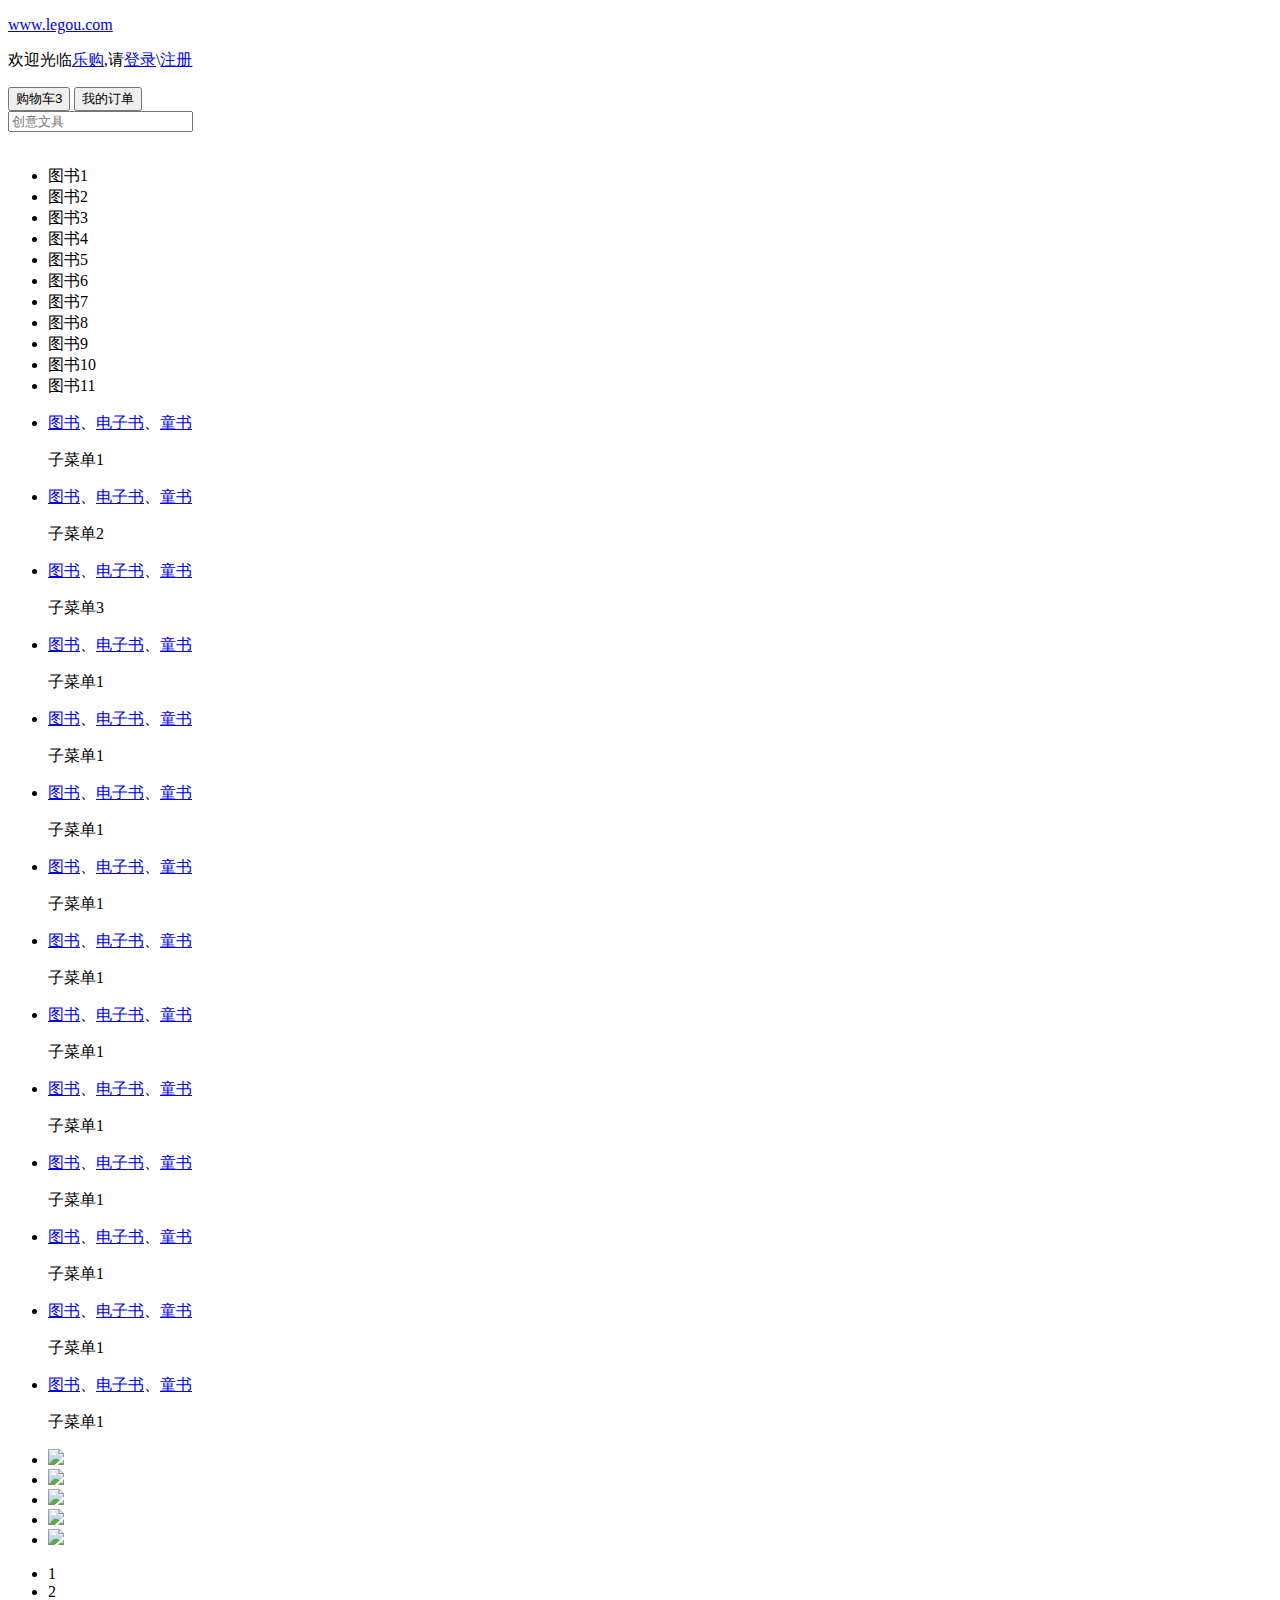
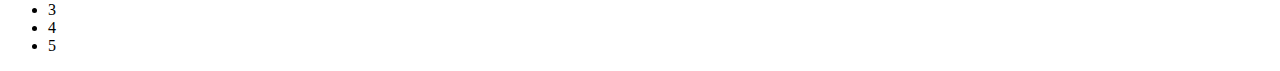
==== code/ch3/index.html @ 502bada2 "这是第三次作业" ====
<!DOCTYPE html>
<html lang="en">
 <head>
  <meta charset="utf-8">
  <meta name="viewport" content="width=device-width,initial-scale=1.0">
  <title>乐购（legou.com）-正品低价、品质保障、配送及时、轻松购物！</title>
  <meta name="description"
            content="乐购JD.COM-专业的综合网上购物商城，为您提供正品低价的购物选择、优质便捷的服务体验。商品来自全球数十万品牌商家，囊括家电、手机、电脑、服装、居家、母婴、美妆、个护、食品、生鲜等丰富品类，满足各种购物需求。"/>
      <meta name="Keywords" content="网上购物,网上商城,家电,手机,电脑,服装,居家,母婴,美妆,个护,食品,生鲜,乐购"/>
  <link rel="stylesheet" href="../css/reset.css" type="text/css" />
  <link rel="stylesheet" href="../css/common.css"type="text/css">
  <link rel="stylesheet" href='../css/index.css' type="text/css">
  <link rel="stylesheet" href="../css/slider.css" type="text/css" />
 </head>
 
 <body>
  <!-- 1.顶部 -->
<div class="topbar">
			<div class="container clearfix">
				<p class="fl"><a href="#">www.legou.com</a></p>
				<p class="fr"><span>欢迎光临<a class="title" href="#">乐购</a></span>,<span>请<a href="#" class="login">登录</a>\<a class="register" href="#">注册</a></span></p>
			</div>
		</div>

  <!-- 2.导航 -->
 <div class="nav container">
	             <!--搜索框&购物车&订单-->
 			<div class="search-shopcart-order clearfix">
                
				<!--购物车&订单-->
 				<div class="shopcart-order fr">
 					<button><span></span><span>购物车</span><span>3</span></button>
 					<button>我的订单</button>
 				</div>
				<!-- 搜索框 -->
 				<div class="search-input fr">
 					<input class="search" placeholder="创意文具" type="text">
 					<span></span>
 				</div>
 			</div>
			
			
			<!-- 分类导航 -->
 			<div class="category-menu clearfix">
				
				
				<!--左侧-->
				<div class="left-logo fl">
					<img src="../img/logo.jpg" alt="" />
				</div>
				
				
				<!--右侧-->
				<ul class="fr clearfix">			
					<li>图书1</li>
					<li>图书2</li>
					<li>图书3</li>
					<li>图书4</li>
					<li>图书5</li>
					<li>图书6</li>
					<li>图书7</li>
					<li>图书8</li>
					<li>图书9</li>
					<li>图书10</li>
					<li>图书11</li>
				</ul>
			</div>
 		</div>

  <!-- 3.分类导航和banner-->
  <div class="menu container clearfix">
	  <!--左侧导航-->
	  <div class="sideMenu fl">
		  <ul>
			  <li>
				   <!--一级导航标题-->
				  <p class="title">
				 <a href="#">图书</a>、<a href="#">电子书</a>、<a href="#">童书</a>
				   </p>
				   
				   <!--二级导航-->
				   <div class="subMenu">
				   	 子菜单1
				   </div>
			  </li>
			  <li>
			  				   <!--一级导航标题-->
			  				  <p class="title">
			  				 <a href="#">图书</a>、<a href="#">电子书</a>、<a href="#">童书</a>
			  				   </p>
			  				   
			  				   <!--二级导航-->
			  				   <div class="subMenu">
			  				   	 子菜单2
			  				   </div>
			  </li>
			  <li>
			  				   <!--一级导航标题-->
			  				  <p class="title">
			  				 <a href="#">图书</a>、<a href="#">电子书</a>、<a href="#">童书</a>
			  				   </p>
			  				   
			  				   <!--二级导航-->
			  				   <div class="subMenu">
			  				   	 子菜单3
			  				   </div>
			  </li>
			  <li>
			  				   <!--一级导航标题-->
			  				  <p class="title">
			  				 <a href="#">图书</a>、<a href="#">电子书</a>、<a href="#">童书</a>
			  				   </p>
			  				   
			  				   <!--二级导航-->
			  				   <div class="subMenu">
			  				   	 子菜单1
			  				   </div>
			  </li>
			  <li>
			  				   <!--一级导航标题-->
			  				  <p class="title">
			  				 <a href="#">图书</a>、<a href="#">电子书</a>、<a href="#">童书</a>
			  				   </p>
			  				   
			  				   <!--二级导航-->
			  				   <div class="subMenu">
			  				   	 子菜单1
			  				   </div>
			  </li>
			  <li>
			  				   <!--一级导航标题-->
			  				  <p class="title">
			  				 <a href="#">图书</a>、<a href="#">电子书</a>、<a href="#">童书</a>
			  				   </p>
			  				   
			  				   <!--二级导航-->
			  				   <div class="subMenu">
			  				   	 子菜单1
			  				   </div>
			  </li>
			  <li>
			  				   <!--一级导航标题-->
			  				  <p class="title">
			  				 <a href="#">图书</a>、<a href="#">电子书</a>、<a href="#">童书</a>
			  				   </p>
			  				   
			  				   <!--二级导航-->
			  				   <div class="subMenu">
			  				   	 子菜单1
			  				   </div>
			  </li>
			  <li>
			  				   <!--一级导航标题-->
			  				  <p class="title">
			  				 <a href="#">图书</a>、<a href="#">电子书</a>、<a href="#">童书</a>
			  				   </p>
			  				   
			  				   <!--二级导航-->
			  				   <div class="subMenu">
			  				   	 子菜单1
			  				   </div>
			  </li>
			  <li>
			  				   <!--一级导航标题-->
			  				  <p class="title">
			  				 <a href="#">图书</a>、<a href="#">电子书</a>、<a href="#">童书</a>
			  				   </p>
			  				   
			  				   <!--二级导航-->
			  				   <div class="subMenu">
			  				   	 子菜单1
			  				   </div>
			  </li>
			  <li>
			  				   <!--一级导航标题-->
			  				  <p class="title">
			  				 <a href="#">图书</a>、<a href="#">电子书</a>、<a href="#">童书</a>
			  				   </p>
			  				   
			  				   <!--二级导航-->
			  				   <div class="subMenu">
			  				   	 子菜单1
			  				   </div>
			  </li>
			  <li>
			  				   <!--一级导航标题-->
			  				  <p class="title">
			  				 <a href="#">图书</a>、<a href="#">电子书</a>、<a href="#">童书</a>
			  				   </p>
			  				   
			  				   <!--二级导航-->
			  				   <div class="subMenu">
			  				   	 子菜单1
			  				   </div>
			  </li>
			  <li>
			  				   <!--一级导航标题-->
			  				  <p class="title">
			  				 <a href="#">图书</a>、<a href="#">电子书</a>、<a href="#">童书</a>
			  				   </p>
			  				   
			  				   <!--二级导航-->
			  				   <div class="subMenu">
			  				   	 子菜单1
			  				   </div>
			  </li>
			  <li>
			  				   <!--一级导航标题-->
			  				  <p class="title">
			  				 <a href="#">图书</a>、<a href="#">电子书</a>、<a href="#">童书</a>
			  				   </p>
			  				   
			  				   <!--二级导航-->
			  				   <div class="subMenu">
			  				   	 子菜单1
			  				   </div>
			  </li>
			  <li>
			  				   <!--一级导航标题-->
			  				  <p class="title">
			  				 <a href="#">图书</a>、<a href="#">电子书</a>、<a href="#">童书</a>
			  				   </p>
			  				   
			  				   <!--二级导航-->
			  				   <div class="subMenu">
			  				   	 子菜单1
			  				   </div>
			  </li>
			  
		  </ul>
	  </div>
	    <!--右侧导航-->
		<div class="banner fl">
		<!--轮播容器-->
		<div class="pptbox" id="bannerInner">
			<!--轮播的内容-->
			<ul class="innerwrapper">
				<li>
					<a href="#"><img src="../img/banner1.jpg" /></a>
				</li>
				<li>
					<a href="#"><img src="../img/banner2.jpg" /></a>
				</li>
				<li>
					<a href="#"><img src="../img/banner3.jpg" /></a>
				</li>
				<li>
					<a href="#"><img src="../img/banner4.jpg"/></a>
				</li>
				<li>
					<a href="#"><img src="../img/banner5.jpg" /></a>
				</li>
			</ul>
			<!--数字控制器-->
			<ul class="controls">
				<li class="current">1</li>
				<li>2</li>
				<li>3</li>
				<li>4</li>
				<li>5</li>
			</ul>
			<!--按钮控制器-->
			<span class="btnleft"></span>
			<span class="btnright"></span>
		</div>
		
		</div>
  </div>
  <!-- 4.今日推荐 -->
  <div class="recommend container"></div>
  <!-- 5.电子书 -->
  <div class="ebooks container"></div>
  <!-- 6.服装 -->
  <div class="clothes container"></div>
  <!-- 7.户外运动 -->
  <div class="sport container"></div>
  <!-- 8.童装 -->
  <div class="children-clothes container"></div>
  <!-- 9.家居日用 -->
  <div class="daily container"></div>
  <!-- 10.推广商品 -->
  <div class="promotion container"></div>
  <!-- 11.尾部 -->
  <div class="footer container"></div>
  
  <!--引入jquery.min.js-->
  <script src="jquery-1.11.0.js"></script>
  <!--引入轮播插件-->
  <script src="slider.js"></script>
  <!--引入自己写的js文件-->
  <script src="index.js"></script>
 </body>
</html>
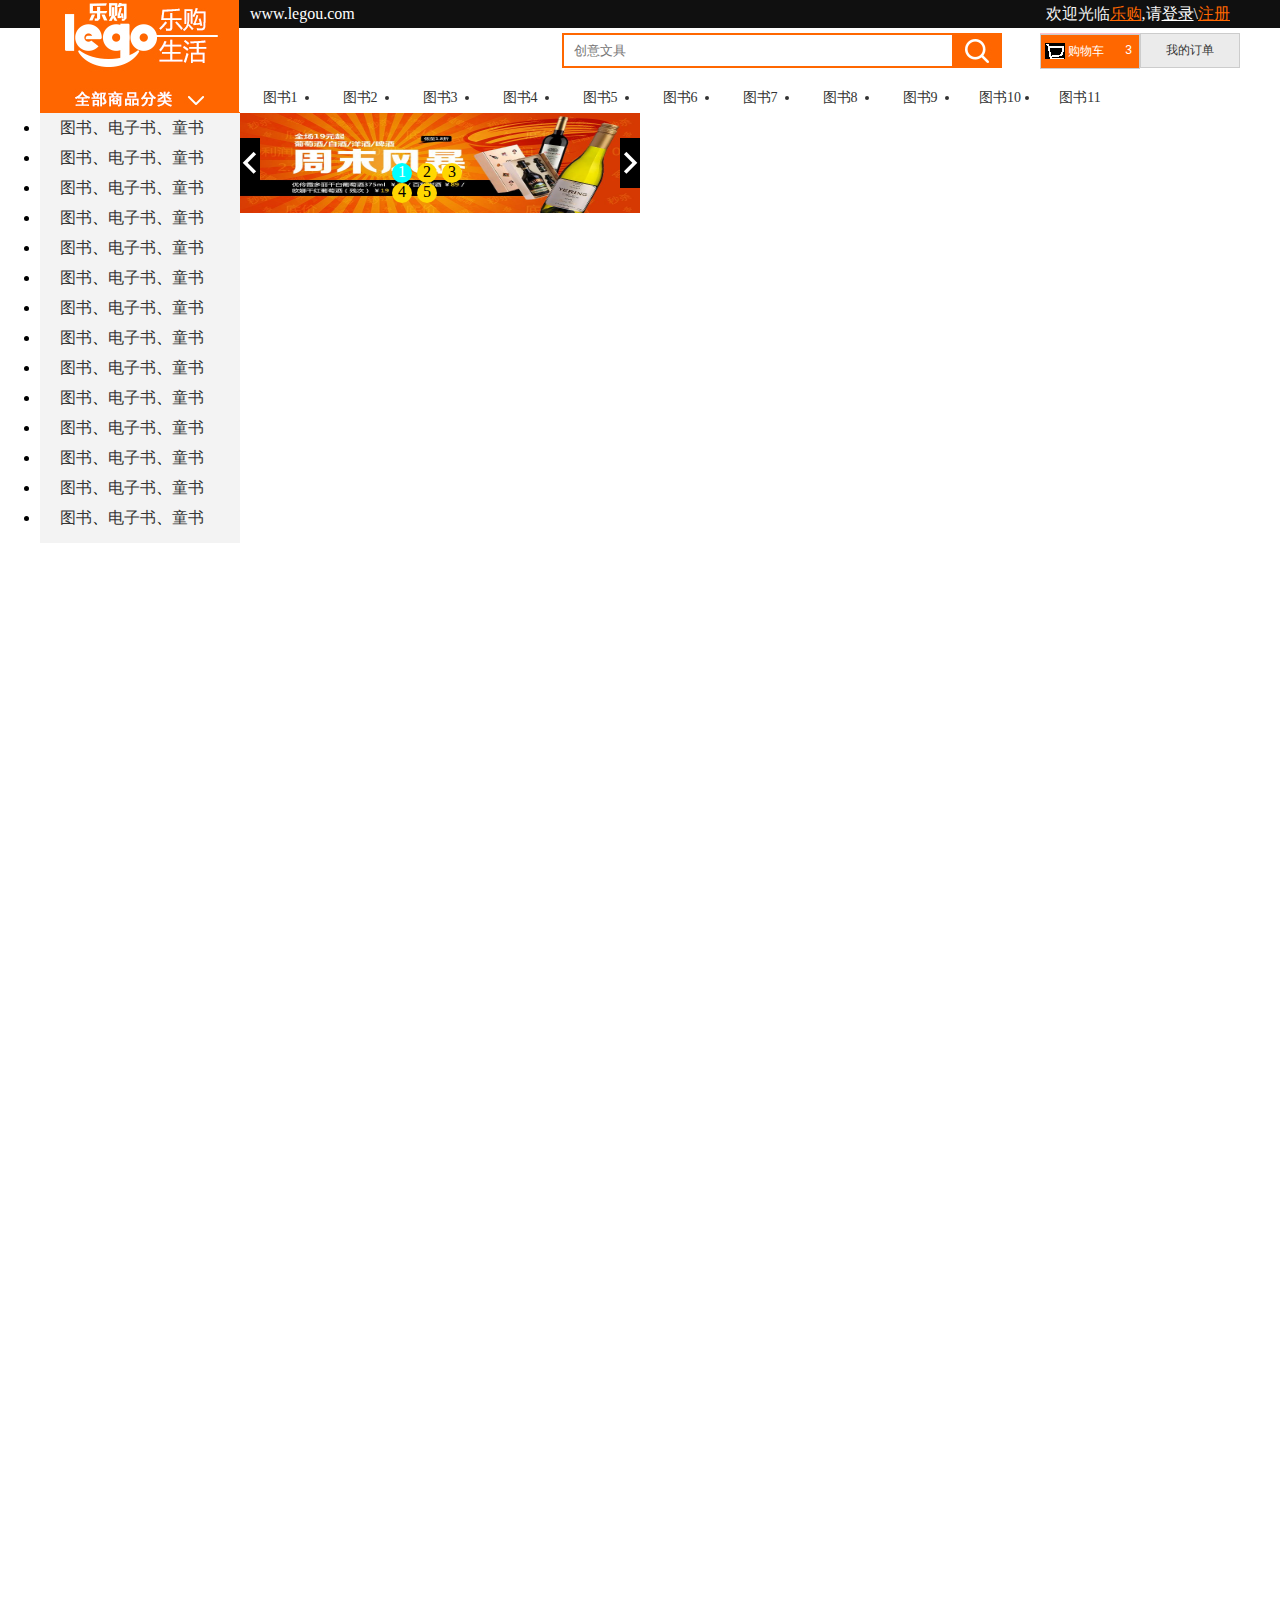
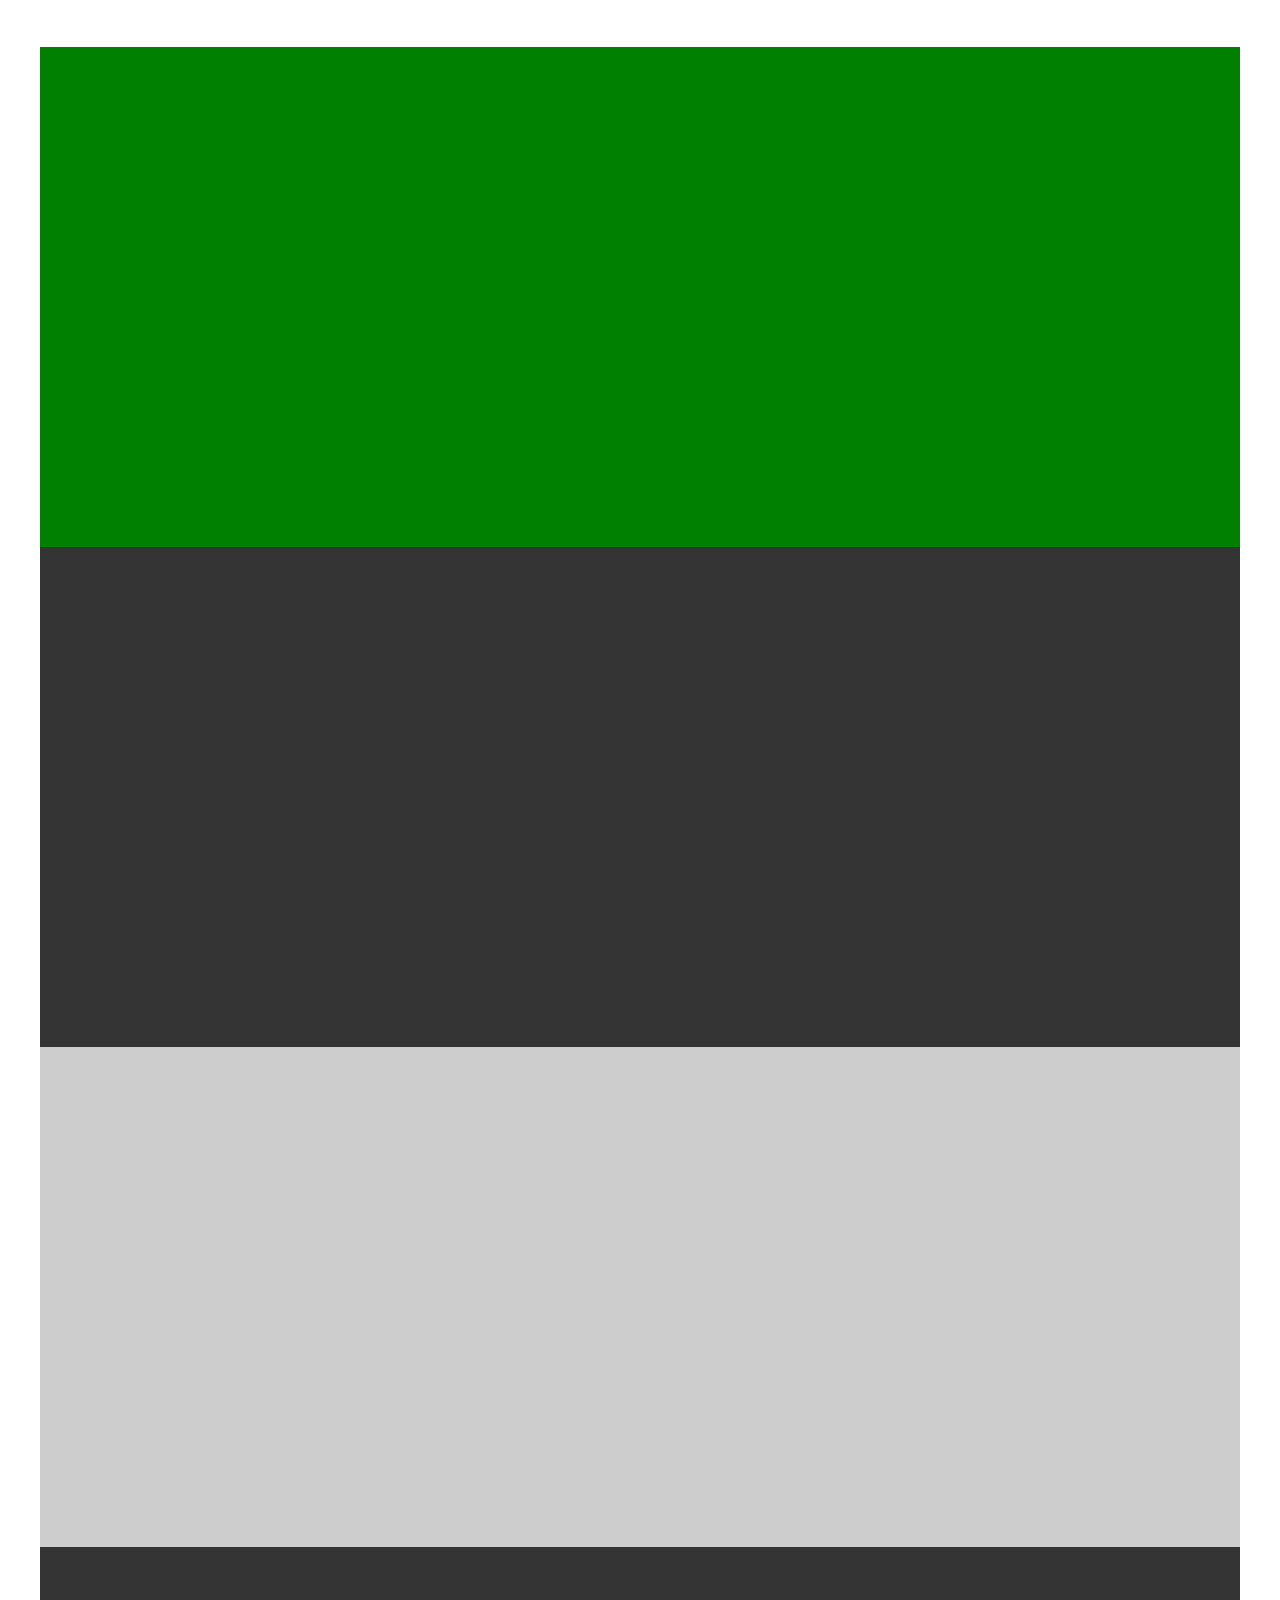
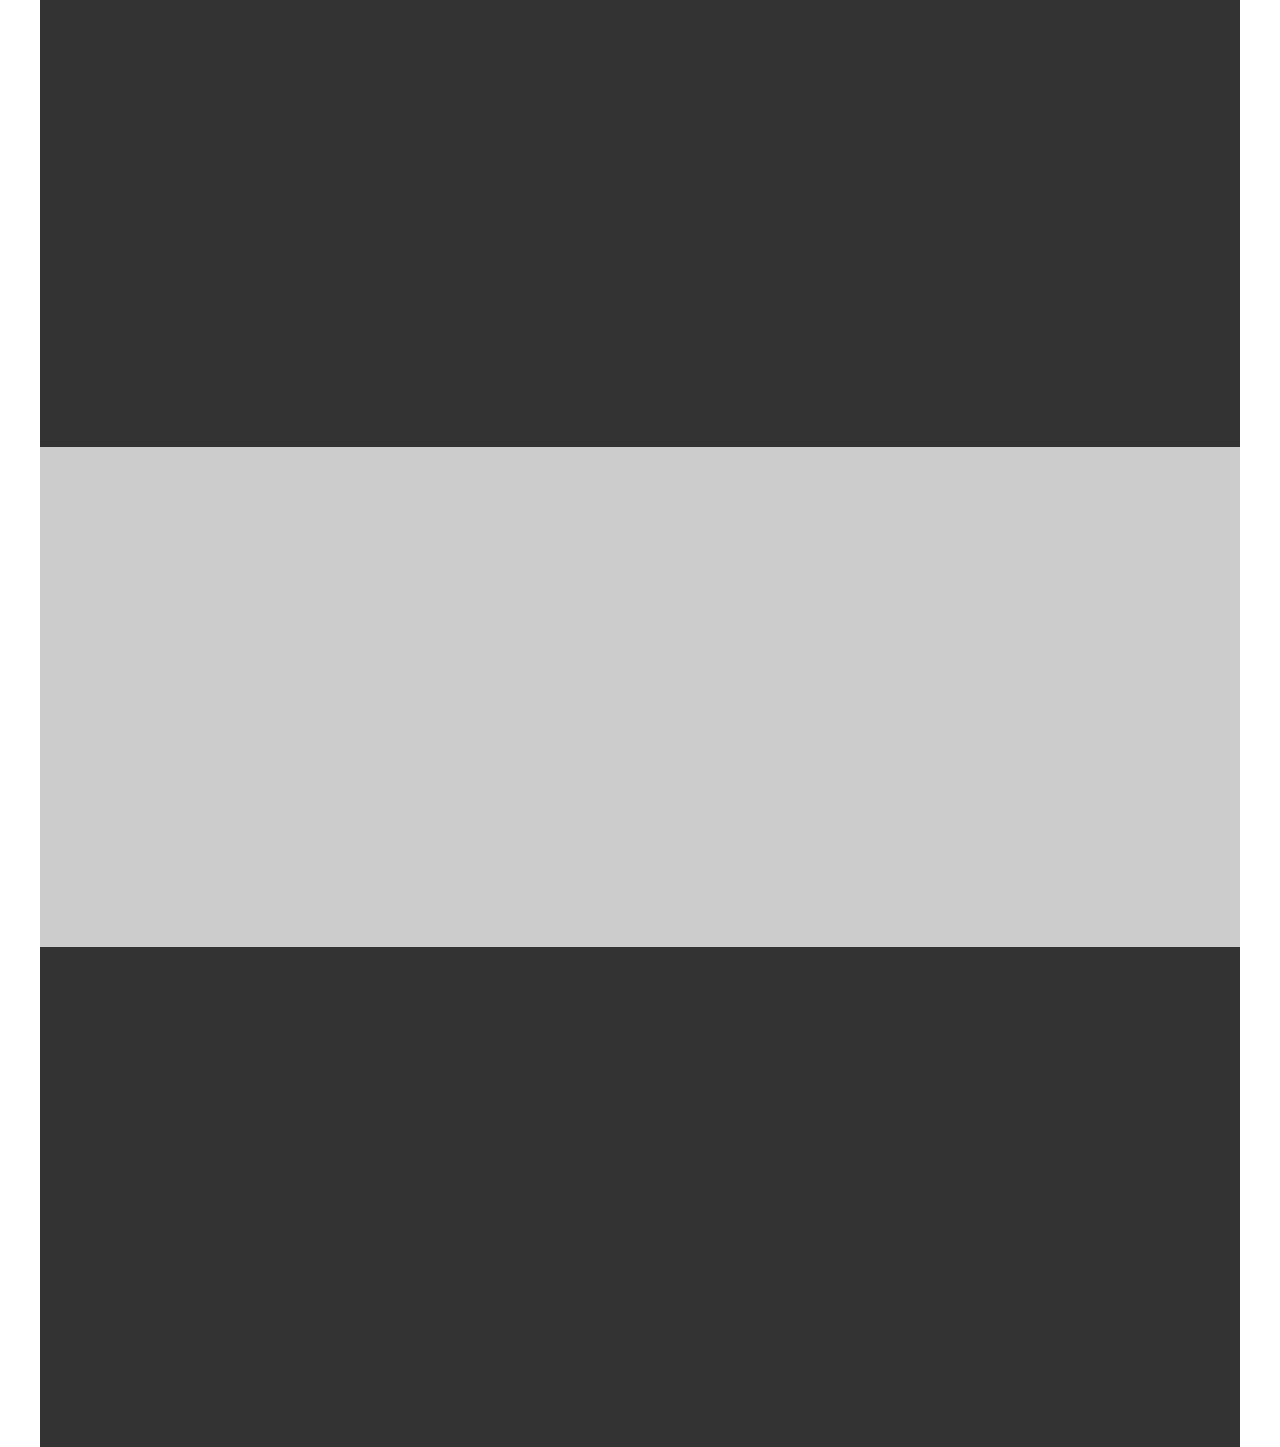
==== commit 4b32b9d6: "这是第四次作业" ====
--- a/code/ch3/index.html
+++ b/code/ch3/index.html
@@ -7,10 +7,10 @@
   <meta name="description"
             content="乐购JD.COM-专业的综合网上购物商城，为您提供正品低价的购物选择、优质便捷的服务体验。商品来自全球数十万品牌商家，囊括家电、手机、电脑、服装、居家、母婴、美妆、个护、食品、生鲜等丰富品类，满足各种购物需求。"/>
       <meta name="Keywords" content="网上购物,网上商城,家电,手机,电脑,服装,居家,母婴,美妆,个护,食品,生鲜,乐购"/>
-  <link rel="stylesheet" href="../css/reset.css" type="text/css" />
-  <link rel="stylesheet" href="../css/common.css"type="text/css">
-  <link rel="stylesheet" href='../css/index.css' type="text/css">
-  <link rel="stylesheet" href="../css/slider.css" type="text/css" />
+  <link rel="stylesheet" href="../../css/reset.css" type="text/css" />
+  <link rel="stylesheet" href="../../css/common.css"type="text/css">
+  <link rel="stylesheet" href='../../css/index.css' type="text/css">
+  <link rel="stylesheet" href="../../css/slider.css" type="text/css" />
  </head>
  
  <body>
@@ -46,7 +46,7 @@
 				
 				<!--左侧-->
 				<div class="left-logo fl">
-					<img src="../img/logo.jpg" alt="" />
+					<img src="../../img/logo.jpg" alt="" />
 				</div>
 				
 				
@@ -236,19 +236,19 @@
 			<!--轮播的内容-->
 			<ul class="innerwrapper">
 				<li>
-					<a href="#"><img src="../img/banner1.jpg" /></a>
-				</li>
-				<li>
-					<a href="#"><img src="../img/banner2.jpg" /></a>
-				</li>
-				<li>
-					<a href="#"><img src="../img/banner3.jpg" /></a>
-				</li>
-				<li>
-					<a href="#"><img src="../img/banner4.jpg"/></a>
-				</li>
-				<li>
-					<a href="#"><img src="../img/banner5.jpg" /></a>
+					<a href="#"><img src="../../img/banner1.jpg" /></a>
+				</li>
+				<li>
+					<a href="#"><img src="../../img/banner2.jpg" /></a>
+				</li>
+				<li>
+					<a href="#"><img src="../../img/banner3.jpg" /></a>
+				</li>
+				<li>
+					<a href="#"><img src="../../img/banner4.jpg"/></a>
+				</li>
+				<li>
+					<a href="#"><img src="../../img/banner5.jpg" /></a>
 				</li>
 			</ul>
 			<!--数字控制器-->
@@ -284,10 +284,10 @@
   <div class="footer container"></div>
   
   <!--引入jquery.min.js-->
-  <script src="jquery-1.11.0.js"></script>
+  <script src="../../js/jquery-1.11.0.js"></script>
   <!--引入轮播插件-->
-  <script src="slider.js"></script>
+  <script src="../../js/slider.js"></script>
   <!--引入自己写的js文件-->
-  <script src="index.js"></script>
+  <script src="../../js/index.js"></script>
  </body>
 </html>--- a/css/common.css
+++ b/css/common.css
@@ -0,0 +1,20 @@
+/*清除浮动*/
+.clearfix::after{
+	content: '';
+	display: inline-block;
+	height:0;
+	clear:both;
+}
+/*左浮动*/
+.fl{
+	float:left;
+}
+/*右浮动*/
+.fr{
+	float:right;
+}
+/*版心*/
+.container{
+	width: 1200px;
+	margin:0 auto;
+}
--- a/css/index.css
+++ b/css/index.css
@@ -0,0 +1,513 @@
+/* 1.========== 顶部 ==========*/
+/* 顶部外层容器*/
+.topbar{
+        height: 28px;
+        background-color: #101010;
+       }
+	   
+	   /*顶部里层容器*/
+       .topbar .container{
+        height: 28px;
+        background-color:#101010;
+       }
+	   
+	   /*里面的p标签*/
+       .topbar .container p{
+        height: 28px;
+        line-height: 28px;
+        color: #f1f1f1;
+       }
+	   
+	   /*第一个p标签*/
+       .topbar .container p:first-child{
+        text-indent:210px;
+       }
+	   
+	   /*第一个p标签下面的a标签*/
+       .topbar .container p:first-child a{
+        color: #fff;
+        text-decoration: none;
+       }
+	   
+	   /*第二个p标签*/
+       .topbar .container p:nth-child(2){
+        margin-right: 10px;
+       }
+	   
+	   /**/
+       .topbar .container p:nth-child(2) a:not(.login){
+        color: #ff6700;
+       }
+       .topbar .container p:nth-child(2) .login{
+        color: #fff;
+       }
+	   
+	   /*第二个p标签下面的标题和注册*/
+       .topbar .container p:nth-child(2) .title,.topbar.container p:nth-child(2) .register{
+        color: #FF6700;
+       }
+	   /*第二个p标签下面的登录*/
+       .topbar .container p:nth-child(2).login{
+        color:#fff;
+       }
+	   
+	   
+	   /*2.===========导航===========*/
+       .nav{
+        height: 80px;
+        background-color: #fff;
+       }
+	   
+	   
+	   /*搜索购物车订单大容器*/
+       .nav .search-shopcart-order{
+        margin-top: 5px;
+        height: 35px;
+       }
+	   
+	   
+	    /*搜索框*/
+       .nav .search-shopcart-order .search-input{
+        width: 440px;
+        height: 35px;
+        background-color: #ff6700;
+        margin-right: 38px;
+        position: relative;
+        
+       }
+	   /*搜索框中的图标span*/
+       .nav .search-shopcart-order .search-input span{
+        display: inline-block;
+        width: 50px;
+        height: 35px;
+        position: absolute;
+        right: 0;
+        top: 0;
+        background-image: url(../img/bgicon.png);
+       }
+	   
+	   /*搜索框*/
+       .nav .search-shopcart-order .search-input .search{
+        width:390px;
+        height: 31px;
+        border: 2px solid #FF6700;
+        text-indent: 10px;
+        color:#333;
+        outline: none;
+       }
+	  
+	   /*购物车和订单*/
+       .nav .search-shopcart-order .shopcart-order{
+        width:200px;
+        height: 35px;
+        background-color: pink;
+        font-size: 0;
+       }
+	   
+	   /*购物车订单按钮*/
+       .nav .search-shopcart-order .shopcart-order button{
+        width:100px;
+        height: 35px;
+        background-color: #ebebeb;
+        border: 1px solid #ccc;
+        font-size:12px;
+        color: #333;
+        outline: none;
+       }
+	   
+	   /*购物车按钮*/
+       .nav .search-shopcart-order .shopcart-order button:nth-child(1){
+        background-color: #FF6700;
+        color: #fff;
+        padding-left: 3px;
+        
+       }
+	   
+	   /*购物车图标*/
+       .nav .search-shopcart-order .shopcart-order button:nth-child(1) span:first-child{
+        /* background-color: green; */
+        /* background-size: 20px 20px; */
+        
+        background-image:url(../img/购物车.png);
+        /* background-position: -6px -44px; */
+        background-repeat: no-repeat;
+			display: inline-block;
+			vertical-align: top;
+			width: 20px;
+			height: 16px;
+			margin-right: 3px;
+			
+		}
+		
+		/*购物车文字*/
+		.nav .search-shopcart-order .shopcart-order button:nth-child(1) span:nth-child(2){
+			
+			vertical-align: top;
+			display: inline-block;
+			
+			
+		}
+		
+		/*购物车数量*/
+		.nav .search-shopcart-order .shopcart-order button:nth-child(1) span:nth-child(3){
+			vertical-align: top;
+			display: inline-block;
+			width: 20px;
+			margin-left: 15px;
+		}
+		
+		/*分类导航*/
+		.nav .category-menu{
+		 margin-top: 15px;
+		 height:30px;
+		 
+		}
+		
+		.nav .category-menu .left-logo{
+			width: 200px;
+			height: 30px;
+			
+			position: relative;
+		}
+		
+		.nav .category-menu .left-logo img{
+			position: absolute;
+			bottom: 0;
+			left: 0;
+		}
+		
+		.nav .category-menu ul{
+			width: 1000px;
+			height: 30px;
+			
+		}
+		
+		.nav .category-menu ul li{
+			float: left;
+			height: 30px;
+			line-height: 30px;
+			width: 80px;
+			color: #333;
+			font-size: 14px;
+			text-align: center;
+			font-weight: 700px;
+		}
+		
+		/*3.=============分类导航和banner===========*/
+		.menu{height: 430px;
+			}
+		.menu .sideMenu{
+			height: 430px;
+			width: 200px;
+			
+		}
+		.menu .sideMenu ul{
+			height: 430px;
+			width: 200px;
+			background-color: #f3f3f3;
+			position:relative ;
+		}
+		.menu .sideMenu ul li{
+			height: 30px;
+			line-height: 30px;
+			width: 200px;
+			text-indent: 20px;
+			
+		}
+		.menu .sideMenu ul li a{
+			color: #353535;
+			text-decoration: none;
+		}
+		
+		.menu .sideMenu ul li:hover{
+			background-color: #fff;
+			
+		}
+		.menu .sideMenu ul li:hover a{
+			color: #FF6700;
+		}
+		.menu .sideMenu ul li .title{
+			width: 200px;
+			height: 30px;
+			line-height: 30px;
+		}
+		.menu .sideMenu ul li:hover .title{
+			background-color: #fff;
+			position: absolute;
+			z-index: 99;
+			
+		}
+		.menu .sideMenu ul li:hover .subMenu{
+			display:block ;
+		}
+		.menu .sideMenu ul li .subMenu{
+			position: absolute;
+			left:198px;
+			top: 0;
+			border: 2px solid #FF6700;
+			width: 500px;
+			height: 428px;
+			display: none;
+			
+		}
+		.menu .banner{
+			height: 430px;
+			width: 1000px;
+			}
+		/*4.=============今日推荐===========*/	
+		.recommend{height: 544px;
+			/* background-color: green; */
+		}
+		/* 标题 */
+		.recommend .title{
+			width: 1200px;
+			height: 40px;
+			line-height: 40px;
+			margin-top: 10px;
+			text-indent: 24px;
+			font-size: 24px;
+			font-weight: 300;
+			color: #ff6700;
+			background-color: #fff;
+			border-bottom: 6px solid #ff6700;
+		}
+		/*推荐内容*/
+		.recommend .recommend-content{
+			width: 1190px;
+			height: 498px;
+			margin: 0 auto;
+			
+		}
+		/*列表容器*/
+		.recommend .recommend-content ul{
+			width: 1190px;
+			height: 498px;
+			margin:0 auto;
+			background-color: #ff6700;
+		}
+		/*推荐列表li*/
+		.recommend .recommend-content ul li{
+			width: 196px;
+			height: 247px;
+			background-color: #fff;
+			float: left;
+			margin-left: 2px;
+			margin-bottom: 2px;
+		}
+		/*整体居中*/
+		.recommend .recommend-content ul li {
+			text-align: center;
+		}
+		/*p标签样式*/
+		.recommend .recommend-content ul li p{
+			text-align: left;
+			text-indent: 10px;
+			font-size: 14px;
+		}
+		/*限时*/
+		.recommend .recommend-content ul li p.limit-time{
+			text-align: left;
+			text-indent: 0;
+		}
+		/*全国联保*/
+		.recommend .recommend-content ul li p.text{
+			color: red;
+		}
+		/*价格*/
+		.recommend .recommend-content ul li p.price{
+			color: red;
+			font-size: 20px;
+			margin-top: 5px;
+			font-weight: 100;
+		}
+		/*5.=============电子书===========*/
+		.ebooks{
+			height: 496px;
+			
+			margin-top: 34px;
+		}
+		/*左侧盒子*/
+		.ebooks .left-box{
+			width: 906px;
+			height: 496px;
+			
+		}
+		/*顶部*/
+		.ebooks .left-box .top{
+			width: 906px;
+			height: 40px;
+			line-height: 40px;
+			background-color:#fff;
+			border-bottom: 6px solid #ff6700;
+		}
+		/*标题*/
+		.ebooks .left-box .top .title{
+			
+			text-indent: 24px;
+			font-size: 24px;
+			font-weight: 300;
+			color: #ff6700;
+			
+		}
+		/*右侧标题导航*/
+		.ebooks .left-box .top ul li{
+			float: left;
+			font-size: 18px;
+			width: 100px;
+			text-align: center;
+		}
+		/*右侧激活类*/
+		.ebooks .left-box .top ul li.active{
+			background-color: #ff6700;
+			color: #fff;
+		}
+	
+		.ebooks .left-box .content{
+			height: 450px;
+			width: 906px;
+			background-color: #ccc;
+		}
+		.ebooks .left-box .content .ads{
+			height: 450px;
+			width: 236px;
+			background-color: #f9f9f9;
+		}
+		.ebooks .left-box .content .ads .top-img{
+			width: 236px;
+			height: 290px;
+			
+		}
+		.ebooks .left-box .content .ads .bottom-text{
+			width:236px;
+			height:160px;
+			
+		}
+		.ebooks .left-box .content .ads .bottom-text ul{
+			width: 235px;
+			height: 160px;
+			
+			margin:1px;
+		}
+		.ebooks .left-box .content .ads .bottom-text ul li{
+			float: left;
+			width: 78px;
+			height: 40px;
+			line-height: 40px;
+			text-indent: 5px;
+		}
+		.ebooks .left-box .content .ebooks-list{
+			height: 450px;
+			width: 670px;
+			background-color: #ccc;
+		}
+		.ebooks .left-box .content .ebooks-list > ul > li{
+			float: left;
+			height: 223px;
+			width: 165px;
+			background-color: #fff;
+			margin-left: 2px;
+			margin-bottom: 2px;
+			text-align: center;
+		}
+		.ebooks .left-box .content .ebooks-list > ul > li > p{
+			text-align-last: left;
+			text-indent: 10px;
+		}
+		.ebooks .left-box .content .ebooks-list > ul > li > p:first-child{
+			font-size: 18px;
+			margin-top: 10px;
+		}
+		.ebooks .left-box .content .ebooks-list > ul > li > img{
+			margin: 0px auto;
+			height: 116px;
+			width: 158px;
+		}
+		.ebooks .left-box .content .ebooks-list > ul > li > p:not(:first-child){
+			color: red;
+
+		}
+		.ebooks .left-box .content .ebooks-list > ul > li > p:last-child{
+			font-size: 18px;
+			
+		}
+		
+		.ebooks .left-box .content .ebooks-list ul li:first-child{
+			width: 332px;
+			height: 223px;
+			background-color: green;
+		}
+		.ebooks .left-box .content .ebooks-list ul li:first-child .pptbox{
+			width: 332px;
+			height: 223px;
+			background-color: pink;
+		}
+		/*右侧盒子*/
+		.ebooks .right-box{
+			width: 286px;
+			height: 456px;
+			margin-top: 40px;
+			border: 2px solid #ccc;
+			/*变为怪异盒子*/
+			box-sizing: border-box;
+		}
+		.ebooks .right-box .title{
+			text-align: center;
+			height: 50px;
+			line-height: 50px;
+			font-size: 24px;
+			font-weight: 200;
+			color: #333;
+		}
+		.ebooks .right-box ul li{
+			font-size: 16px;
+			line-height: 42px;
+			text-indent: 5px;
+		}
+		.ebooks .right-box ul li .desc img{
+			margin-right: 9px;
+		}
+		/*新书列表交互相关样式*/
+		.ebooks .right-box ul li .desc{
+			font-size: 14px;
+			line-height: 20px;
+			height: 150px;
+			color: #333;
+			/*隐藏：详情默认所有都是隐藏的 只有第一个显示*/
+			display: none;
+		}
+	
+		.ebooks .right-box ul li:first-child .ebooks-title{
+			/*默认所有标题都显示 只要第一个隐藏*/
+			display: none;
+		}
+		.ebooks .right-box ul li:first-child .desc{
+			/*默认第一个显示详情*/
+			display: block;
+		}
+		/*6.=============服装===========*/
+		.clothes{
+			margin-top: 30px;
+			height: 500px;
+			background-color: green;}
+			
+		/*7.=============户外运动===========*/
+		.sport{height: 500px;
+			background-color: #333;}
+			
+		/*8.=============童装===========*/
+		.children-clothes{height: 500px;
+			background-color: #ccc;}
+			
+		/*9.=============家居日用===========*/
+		.daily{height: 500px;
+			background-color: #333;}
+			
+		/*10.=============推广商品===========*/
+		.promotion{height: 500px;
+			background-color: #ccc;}
+			
+		/*11.=============尾部===========*/
+		.footer{height: 500px;
+			background-color: #333;}
+
+		--- a/css/slider.css
+++ b/css/slider.css
@@ -0,0 +1,89 @@
+	*{
+				margin: 0;
+				padding: 0;
+			}
+			.pptbox{
+				width: 400px;
+				height: 100px;
+				position: relative;
+				overflow: hidden;
+			}
+			
+			.pptbox  .innerwrapper{
+				width:2400px;/*当增加了li之后，大盒子的宽度也要相应的增加 这里增加了两个li，每个400，所以ul 从原来的1600变成了2400*/
+				height: 100px;
+				list-style: none;
+				position: absolute;
+				left: -400px;
+			}
+			
+			.innerwrapper li
+			{
+				width:400px;
+				height:100px;
+				float: left;
+			}
+			.innerwrapper li a
+			{
+				display: block;
+			}
+			
+			.innerwrapper li a img
+			{
+				width: 400px;
+				height:100px;
+				display:block;
+			}
+			
+			.btnleft{
+				width: 20px;
+				height: 50px;
+				position: absolute;
+				left:0;
+				top:25px;
+				background-color: black;
+				background-image:url(../img/nav.png);
+				background-position: -10px 4px;
+				cursor: pointer;
+				z-index: 77;
+			}
+			
+			.btnright{
+				width: 20px;
+				height: 50px;
+				position: absolute;
+				right:0;
+				top:25px;
+				background-color: black;
+				background-image:url(../img/nav.png);
+				background-position: -54px 4px;
+				cursor: pointer;
+				z-index: 77;
+			}
+			
+			/*控制按钮开始*/
+			.controls{
+				width:96px;
+				position: absolute;
+				left:152px;
+				bottom:10px;
+				list-style: none;
+			}
+			.controls li{
+				width: 20px;
+				height:20px;
+				background-color: gold;
+				float: left;
+				margin-right: 5px;
+				text-align: center;
+				border-radius:10px ;
+				cursor: pointer;
+			}
+			
+			.controls li.current
+			{
+				background-color:aqua;
+				color: #fff;
+			}
+			
+			/*控制按钮结束*/